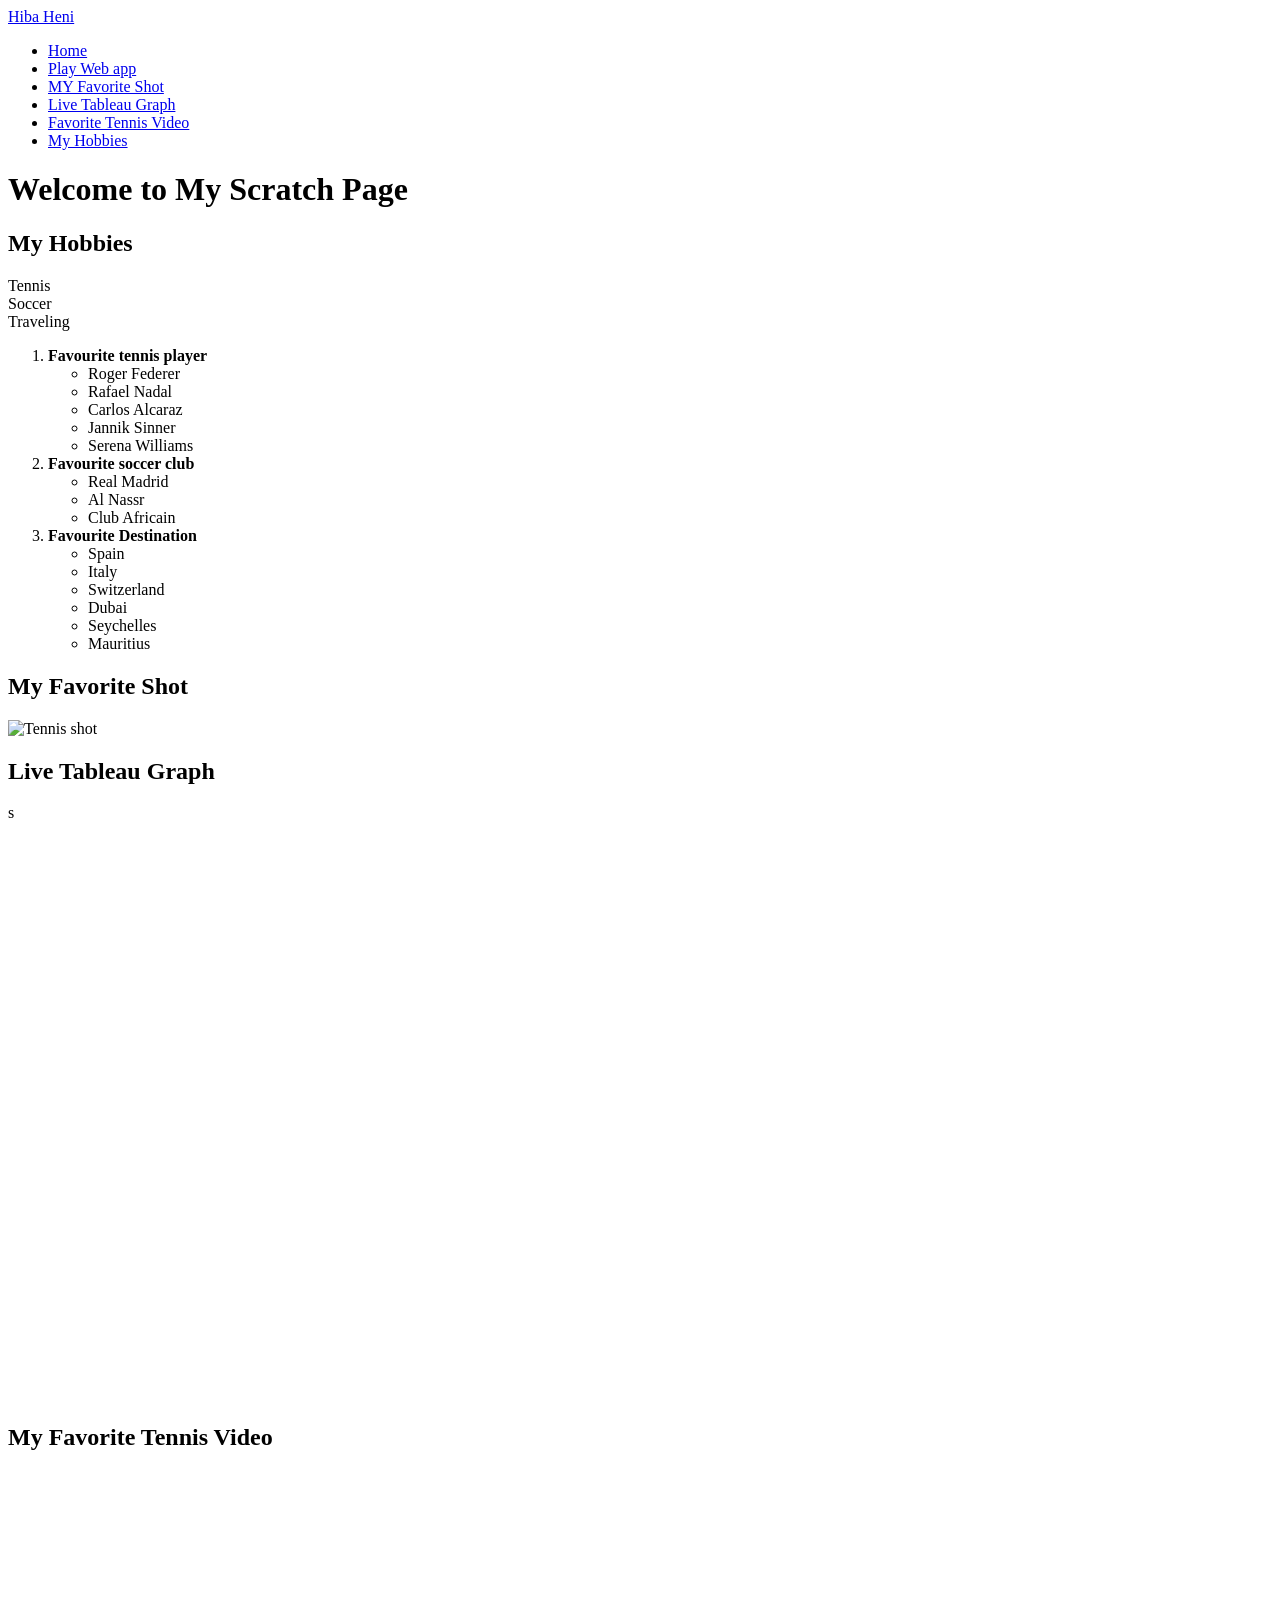
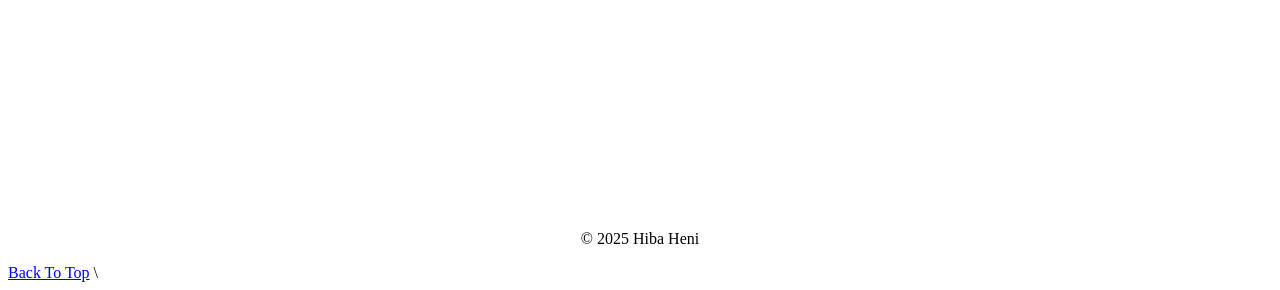
==== scratch.html @ 5d476d5d "Add files via upload" ====
<!DOCTYPE html>
<html lang="en">
<head>
  <meta charset="UTF-8" />
  <title>Scratch Page</title>
  <link rel="stylesheet" href="css/scratchstyles.css" />
</head>

<body class="background" id="top">

  <!-- Navigation -->
  <nav class="navbar navbar-light bg-light" id="mainNav">
    <a class="navbar-brand" href="index.html">Hiba Heni</a>
    <ul class="navbar-nav">
      <li><a class="nav-link" href="index.html">Home</a></li>
      <li><a class="nav-link" href="webapp.html" >Play Web app </a></li>
      <li><a class="nav-link" href="#favorite-shots">MY Favorite Shot</a></li>
      <li><a class="nav-link" href="#tableau-graph">Live Tableau Graph</a></li>
      <li><a class="nav-link" href="#tennis-video">Favorite Tennis Video</a></li>
      <li><a class="nav-link" href="#hobbies">My Hobbies</a></li>

    </ul>
  </nav>

  <!-- Main Content -->
  <div class="container">

    <h1>Welcome to My Scratch Page</h1>

    <div>
      <h2 class="heading" id="hobbies">My Hobbies</h2>
      <p>Tennis<br>Soccer<br>Traveling</p>
    </div>

    <div>
      <ol>
        <li><strong>Favourite tennis player</strong>
          <ul>
            <li>Roger Federer</li>
            <li>Rafael Nadal</li>
            <li>Carlos Alcaraz</li>
            <li>Jannik Sinner</li>
            <li>Serena Williams</li>
          </ul>
        </li>
        <li><strong>Favourite soccer club</strong>
           <ul>
            <li>Real Madrid</li>
            <li>Al Nassr</li>
            <li>Club Africain</li>
          
          </ul>
        </li>
        <li><strong>Favourite Destination</strong>
          <ul>
            <li>Spain</li>
            <li>Italy</li>
            <li>Switzerland</li>
            <li>Dubai</li>
            <li>Seychelles</li>
            <li>Mauritius</li>
          </ul>
        </li>
      </ol>
    </div>

    <div>
      <h2 id="favorite-shots">My Favorite Shot</h2>
      <img src="assets/img/my%20tennis%20pic%20.png" alt="Tennis shot" width="300" />
    </div>

   
    
 <h2 id="tableau-graph">Live Tableau Graph</h2>
<!-- Tableau Embed Code -->
    <div class="tableauPlaceholder" id="vizContainer" style="position: relative; width: 100%; height: 600px;">
  <!-- For users with JavaScript disabled, show this fallback image -->
  <noscript>
    <a href="https://public.tableau.com/views/RogerFederer-TheMaestro/RF">
      <img alt="Roger Federer Tableau Visualization" 
           src="https://public.tableau.com/static/images/Ro/RogerFederer-TheMaestro/RF/1_rss.png" 
           style="border: none;" />
    </a>
  </noscript>
  
  <!-- Tableau visualization (Embedded Object) -->
  <object class="tableauViz" width="100%" height="600px"
          data="https://public.tableau.com/views/RogerFederer-TheMaestro/RF?:embed=y&:display_count=yes">
    <!-- Parameters to embed Tableau view -->
    <param name="host_url" value="https://public.tableau.com/" />
    <param name="embed_code_version" value="3" />
    <param name="site_root" value="" />
    <param name="name" value="RogerFederer-TheMaestro/RF" />
    <param name="tabs" value="no" />
    <param name="toolbar" value="yes" />
    <param name="static_image" value="https://public.tableau.com/static/images/Ro/RogerFederer-TheMaestro/RF/1.png" />
    <param name="animate_transition" value="yes" />
    <param name="display_static_image" value="yes" />
    <param name="display_spinner" value="yes" />
    <param name="display_overlay" value="yes" />
    <param name="display_count" value="yes" />
    <param name="language" value="en-US" />
  </object>
    s  </div>
<!-- Load Tableau API to render visualization -->
<script type="text/javascript">
  var divElement = document.getElementById('vizContainer');
  var vizElement = divElement.getElementsByTagName('object')[0];
  vizElement.style.width = '100%';
  vizElement.style.height = '600px';
  
  // Load the Tableau JavaScript API for rendering
  var scriptElement = document.createElement('script');
  scriptElement.src = 'https://public.tableau.com/javascripts/api/viz_v1.js';
  vizElement.parentNode.insertBefore(scriptElement, vizElement);
</script>

    <div>
      <h2 id="tennis-video">My Favorite Tennis Video</h2>
      <iframe width="560" height="315" src="https://www.youtube.com/embed/seSCvuejudM?si=FvI6Q08cBBW1az4F" title="YouTube video player" frameborder="0" allow="accelerometer; autoplay; clipboard-write; encrypted-media; gyroscope; picture-in-picture; web-share" referrerpolicy="strict-origin-when-cross-origin" allowfullscreen></iframe>
    </div>

    <div style="text-align: center; margin-top: 40px;">
      <p>© 2025 Hiba Heni</p>
    </div>
  </div>
  <a href="#top" class="back-to-top">Back To Top</a>
    </body>
</html>

  \
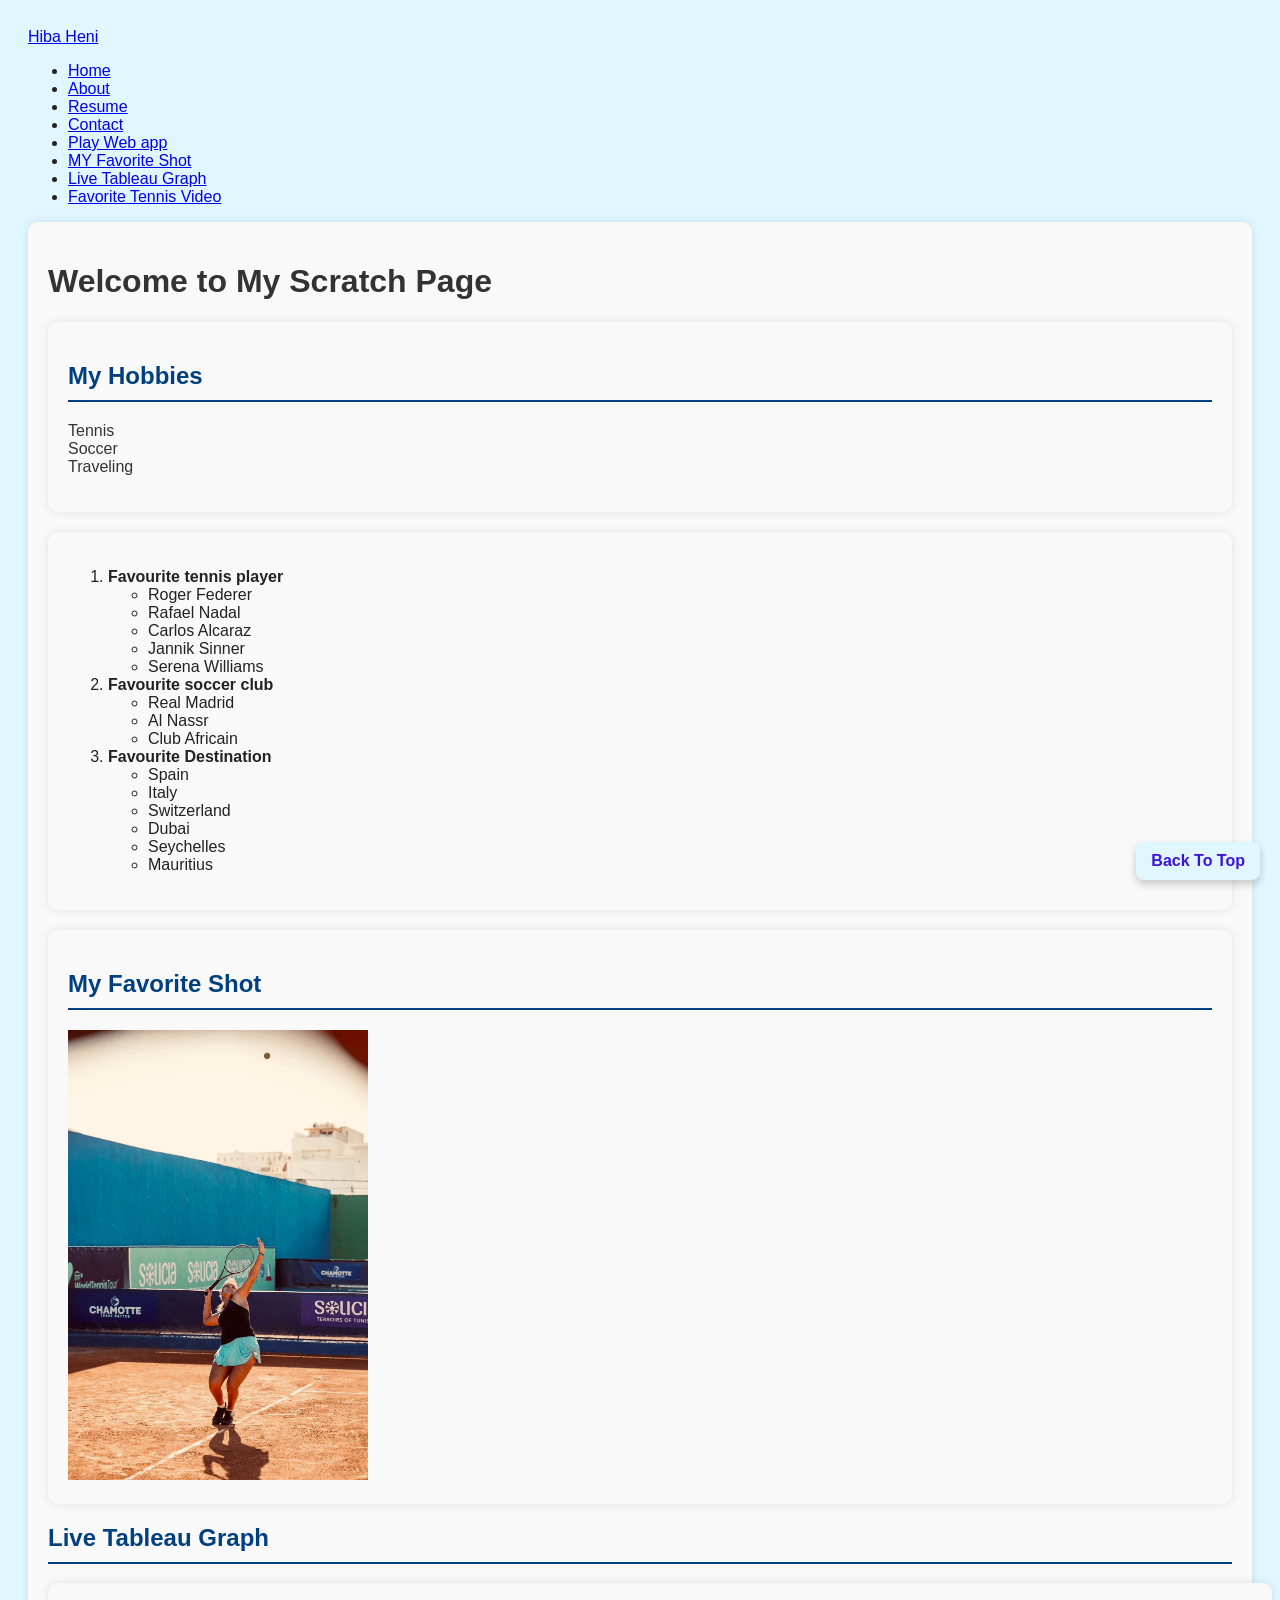
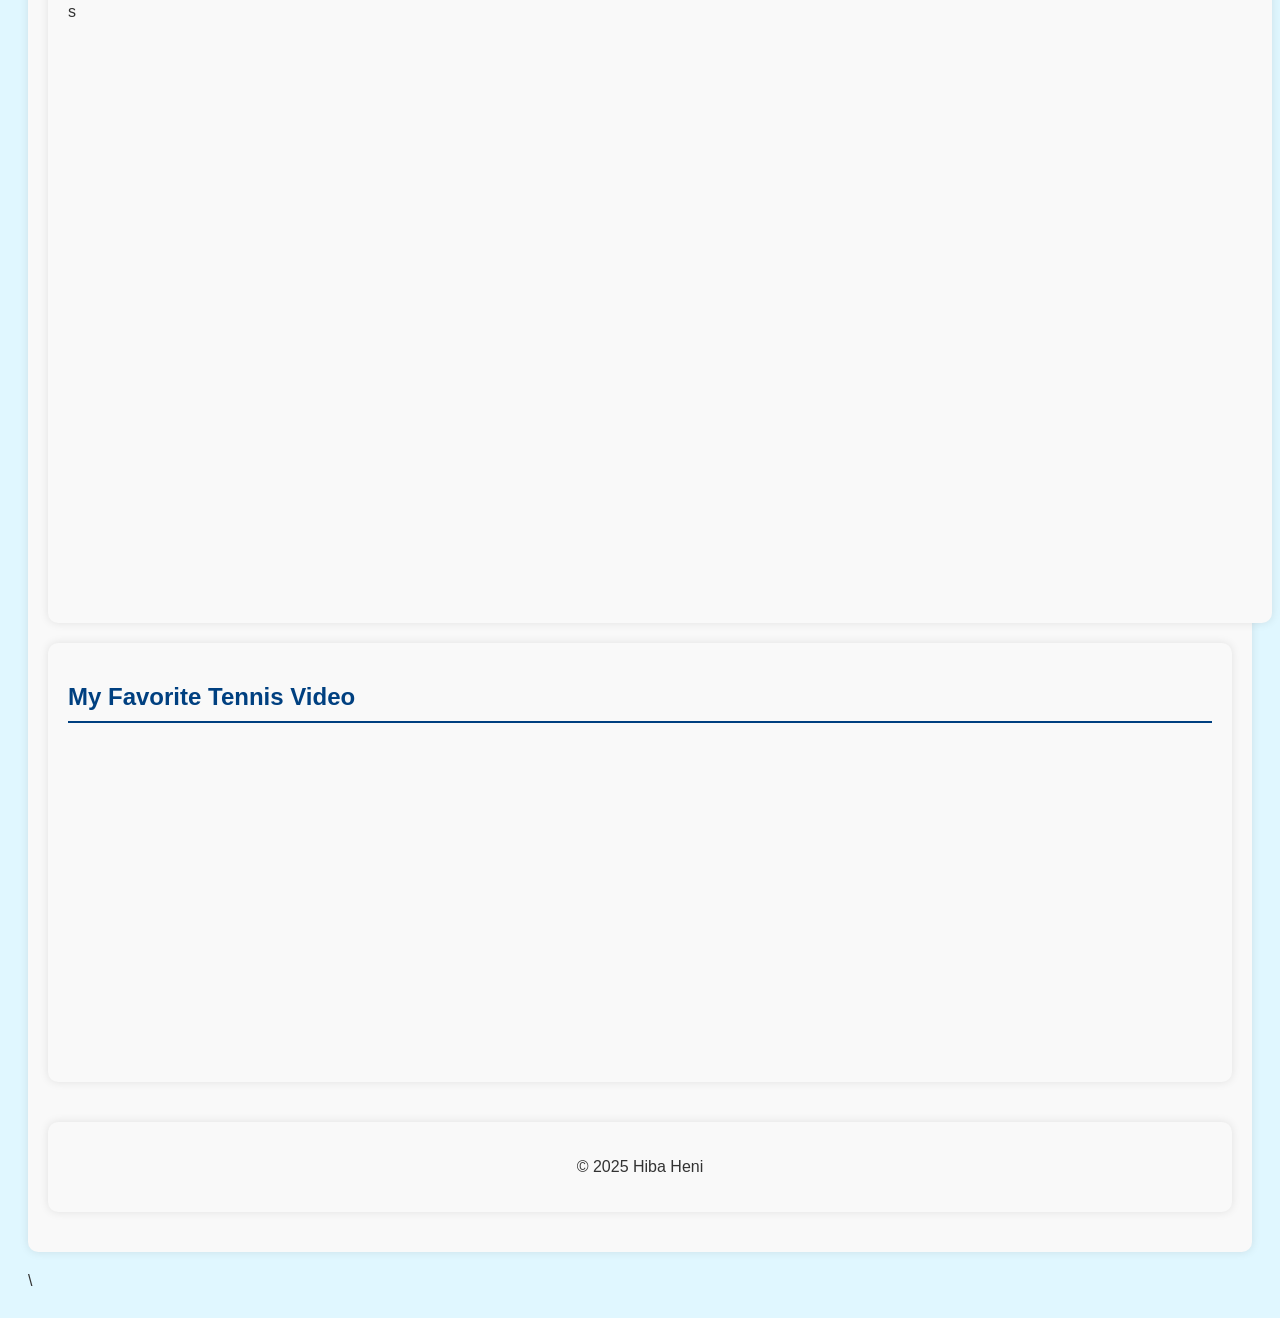
==== commit 96233468: "Update scratch.html" ====
--- a/scratch.html
+++ b/scratch.html
@@ -13,11 +13,14 @@
     <a class="navbar-brand" href="index.html">Hiba Heni</a>
     <ul class="navbar-nav">
       <li><a class="nav-link" href="index.html">Home</a></li>
+       <li class="nav-item"><a class="nav-link px-lg-3 py-3 py-lg-4" href="about.html">About</a></li>
+      <li class="nav-item"><a class="nav-link px-lg-3 py-3 py-lg-4" href="resume.html">Resume</a></li>
+       <li class="nav-item"><a class="nav-link px-lg-3 py-3 py-lg-4" href="contact.html">Contact</a></li>
       <li><a class="nav-link" href="webapp.html" >Play Web app </a></li>
       <li><a class="nav-link" href="#favorite-shots">MY Favorite Shot</a></li>
       <li><a class="nav-link" href="#tableau-graph">Live Tableau Graph</a></li>
       <li><a class="nav-link" href="#tennis-video">Favorite Tennis Video</a></li>
-      <li><a class="nav-link" href="#hobbies">My Hobbies</a></li>
+      
 
     </ul>
   </nav>
@@ -128,4 +131,4 @@
     </body>
 </html>
 
-  \+  \
--- a/css/scratchstyles.css
+++ b/css/scratchstyles.css
@@ -0,0 +1,50 @@
+body {
+  background-color: #e0f7ff;
+  font-family: 'Segoe UI', Tahoma, Geneva, sans-serif;
+  color: #333;
+  padding: 20px;
+}
+
+/* Heading Style */
+h2{
+    color: #004080;
+  border-bottom: 2px solid #004080;
+  padding-bottom: 10px;
+}
+
+/* Style for list items */
+li {
+  font-size: 16px;
+  color: #222;
+}
+
+/* Div block styling */
+div {
+  background-color: #f9f9f9;
+  padding: 20px;
+  border-radius: 10px;
+  margin-bottom: 20px;
+  box-shadow: 0 0 10px rgba(0,0,0,0.1);
+}
+html{
+    scroll-behavior: smooth;
+}
+.back-to-top {
+  position: fixed;
+  bottom: 20px;
+  right: 20px;
+  background-color: #e0f7ff;
+  color: #3d11de;
+  padding: 10px 15px;
+  border-radius: 8px;
+  font-weight: bold;
+  text-decoration: none;
+  box-shadow: 0 4px 8px rgba(0, 0, 0, 0.2);
+  transition: background 0.3s ease;
+}
+
+.back-to-top:hover {
+  background-color: #e0f7ff;
+  color: #004080;
+}
+
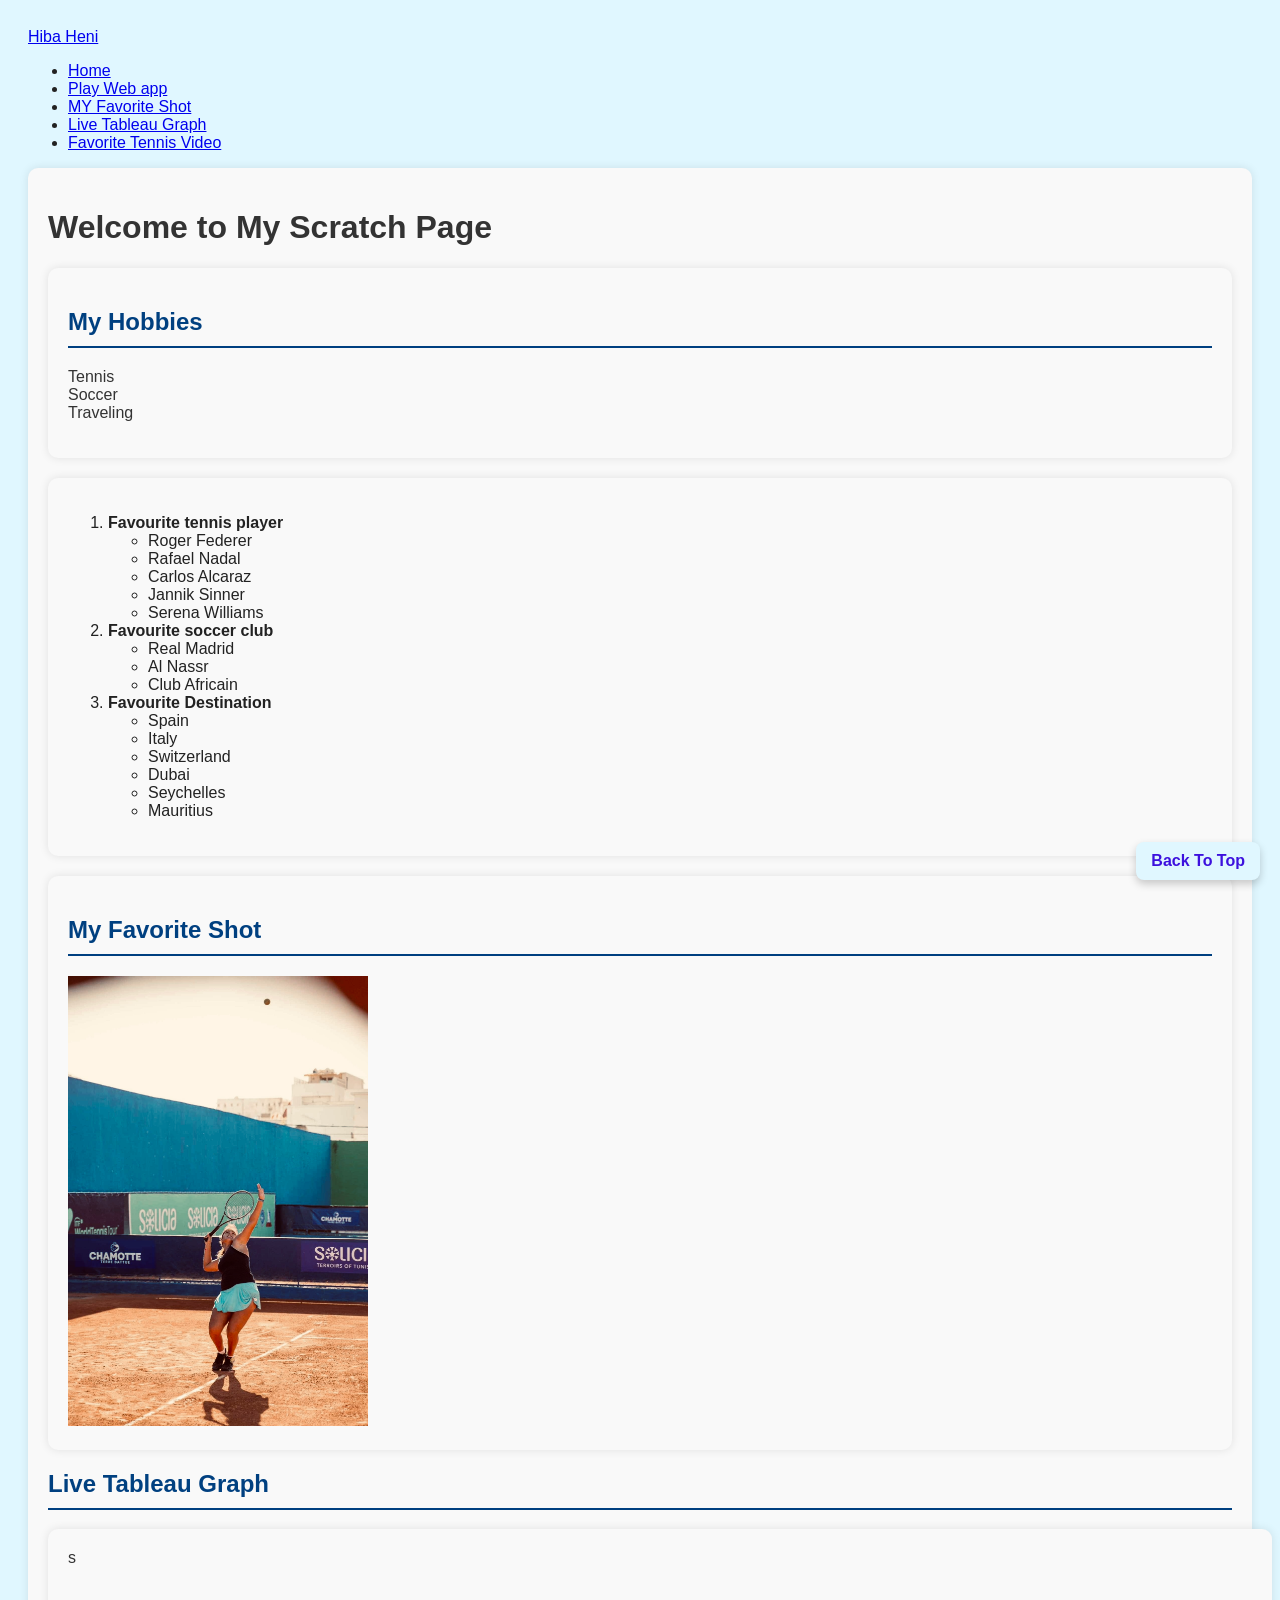
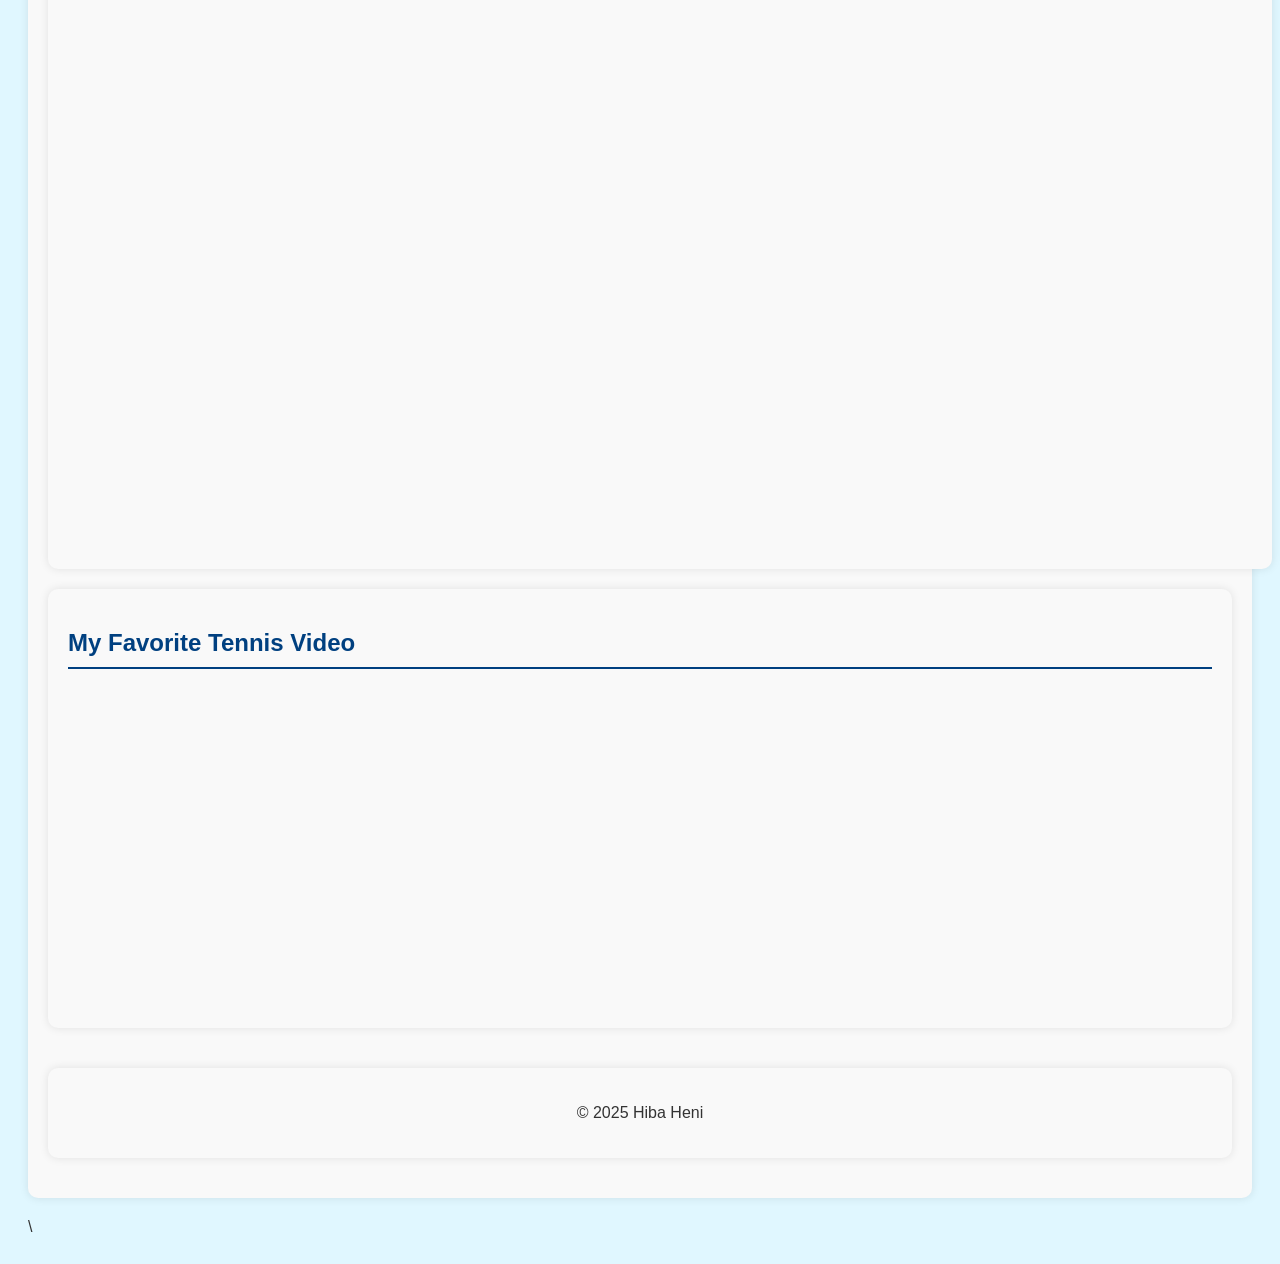
==== commit 25a8e95c: "Update scratch.html" ====
--- a/scratch.html
+++ b/scratch.html
@@ -13,14 +13,11 @@
     <a class="navbar-brand" href="index.html">Hiba Heni</a>
     <ul class="navbar-nav">
       <li><a class="nav-link" href="index.html">Home</a></li>
-       <li class="nav-item"><a class="nav-link px-lg-3 py-3 py-lg-4" href="about.html">About</a></li>
-      <li class="nav-item"><a class="nav-link px-lg-3 py-3 py-lg-4" href="resume.html">Resume</a></li>
-       <li class="nav-item"><a class="nav-link px-lg-3 py-3 py-lg-4" href="contact.html">Contact</a></li>
-      <li><a class="nav-link" href="webapp.html" >Play Web app </a></li>
+     <li><a class="nav-link" href="webapp.html" >Play Web app </a></li>
       <li><a class="nav-link" href="#favorite-shots">MY Favorite Shot</a></li>
       <li><a class="nav-link" href="#tableau-graph">Live Tableau Graph</a></li>
       <li><a class="nav-link" href="#tennis-video">Favorite Tennis Video</a></li>
-      
+ 
 
     </ul>
   </nav>
